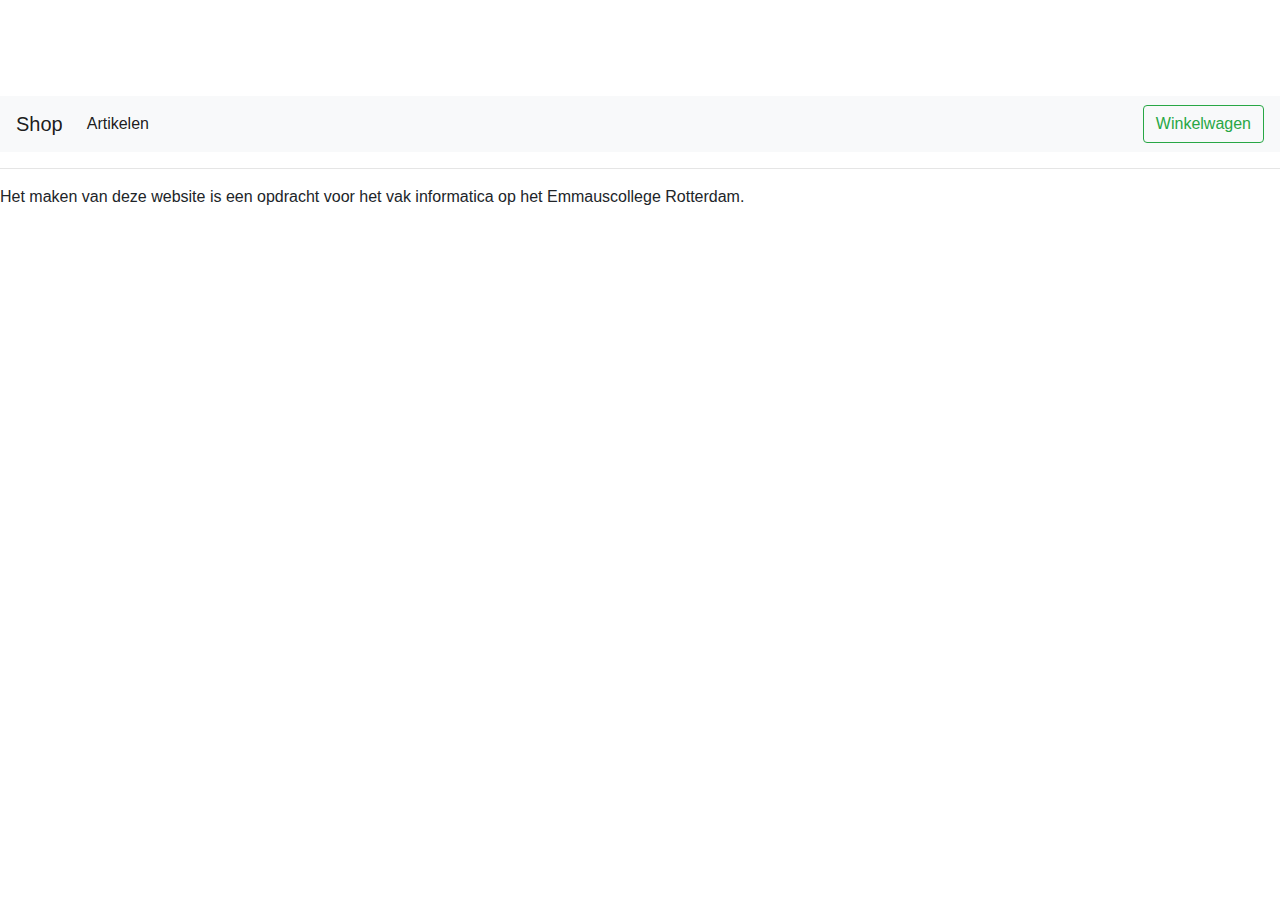
==== web/product.html @ 72845c97 "b" ====
<!doctype html>
<html lang="nl">
  <head>
    <meta name="viewport" content="width=device-width, initial-scale=1">
    <link rel="stylesheet" href="https://stackpath.bootstrapcdn.com/bootstrap/4.4.1/css/bootstrap.min.css" integrity="sha384-Vkoo8x4CGsO3+Hhxv8T/Q5PaXtkKtu6ug5TOeNV6gBiFeWPGFN9MuhOf23Q9Ifjh" crossorigin="anonymous">
    <link rel="stylesheet" href="/css/style.css">
  </head>
  <body>
    <div class="toast" data-delay="2000">
      <div class="toast-header">
        <strong class="mr-auto">Product toegevoegd</strong>
        <button type="button" class="ml-2 mb-1 close" data-dismiss="toast" aria-label="Close">
          <span aria-hidden="true">&times;</span>
        </button>
      </div>
      <div class="toast-body">
        Ga naar je <a href="/basket.html">Winkelwagen</a> om af te rekenen
      </div>
    </div>
    <nav class="navbar navbar-expand-lg navbar-light bg-light">
      <a class="navbar-brand" href="/">Shop</a>
      <button class="navbar-toggler" type="button" data-toggle="collapse" data-target="#navbarSupportedContent" aria-controls="navbarSupportedContent" aria-expanded="false" aria-label="Toggle navigation">
        <span class="navbar-toggler-icon"></span>
      </button>

      <div class="collapse navbar-collapse" id="navbarSupportedContent">
        <ul class="navbar-nav mr-auto">
          <li class="nav-item active">
            <a class="nav-link" href="/">Artikelen <span class="sr-only">(current)</span></a>
          </li>
        </ul>
        <a href="basket.html"><button class="btn btn-outline-success my-2 my-sm-0" type="submit">Winkelwagen <span class="num_products"></span></button></a>
      </div>
    </nav>
    <main id="index">
    </main>
    <footer>
      <hr>
       <p>Het maken van deze website is een opdracht voor het vak informatica op het Emmauscollege Rotterdam.</p>
   </footer>
    <!-- template for product info-->
        <template id="productcard">

      <div class="col-sm">
        <div style="display: flex; justify-content: space-beteen;">
          <h5 syle="display: inline-block"><a href="/index.html">Artikelen</a>&nbsp;&gt;&nbsp;</h5><h5 class="product_title"></h5>
        </div>
        <div class="card product">
          <h5 class="card-header product_title"></h5>
          <img width="200" class="product_image">
          <div class="card-body">
            <p class="product_description card-text"></p>
            <ul class="product-properties">
            <li><span class="propert-name">Prijs:</span><span class="product_price"></span></li>
            <li><span class="propert-name">Code:</span><span class="product_code"></span></li>
              <li><span class="propert-name">Megapixels:</span><span class="product_stat1"></span></li>
              <li><span class="propert-name">Sensor:</span><span class="product_stat2"></span></li>
            </ul>
            <input class="product_amount" type="number" value="1" min="1">
            <input class="product_id" type="hidden" name="id" data-json="">
            <button class="btn btn-outline-dark shop-button" onclick="event.stopPropagation();addAmountClosestToBasket(this);$('.toast').toast('show')">🛒</button>
          </div>
        </div>
      </div>
    </template> 
    <script src="/js/basket.js"></script>
    <script>
      (function() {
        const template = document.querySelector('#productcard');
        const app = document.getElementById('index')
        
        updateBasket()

        const container = document.createElement('div')
        container.setAttribute('class', 'container row article-container')

        app.appendChild(container)

        const urlParams = new URLSearchParams(window.location.search);
        const productId = urlParams.get('productId');

        var request = new XMLHttpRequest()
        request.open('GET', `/api/products/${productId}`, true)
        request.onload = function () {
            var product = JSON.parse(this.response)
            if (request.status >= 200 && request.status < 400) {
                const clone = template.content.cloneNode(true);
                clone.querySelector(".product_title").textContent += product.name
                clone.querySelector(".product_description").textContent = product.description
                clone.querySelector(".product_price").textContent = `€ ${product.price.toFixed(2)}`
                clone.querySelector(".product_code").textContent = product.code
                clone.querySelector(".product_id").value = product.id
                clone.querySelector(".product_id").dataset.json = JSON.stringify(product)
                clone.querySelector(".product_image").src =`/images/${product.name}.jpg`
                clone.querySelector(".product_stat1").textContent = 
                clone.querySelector(".product_stat2").textContent = 

                container.appendChild(clone)
            } else {
              const errorMessage = document.createElement('marquee')
              errorMessage.textContent = `Gah, it's not working!`
              app.appendChild(errorMessage)
            }
          }
        request.send()

      })();
    </script>
    <script src="https://code.jquery.com/jquery-3.4.1.slim.min.js" integrity="sha384-J6qa4849blE2+poT4WnyKhv5vZF5SrPo0iEjwBvKU7imGFAV0wwj1yYfoRSJoZ+n" crossorigin="anonymous"></script>
    <script src="https://cdn.jsdelivr.net/npm/popper.js@1.16.0/dist/umd/popper.min.js" integrity="sha384-Q6E9RHvbIyZFJoft+2mJbHaEWldlvI9IOYy5n3zV9zzTtmI3UksdQRVvoxMfooAo" crossorigin="anonymous"></script>
    <script src="https://stackpath.bootstrapcdn.com/bootstrap/4.4.1/js/bootstrap.min.js" integrity="sha384-wfSDF2E50Y2D1uUdj0O3uMBJnjuUD4Ih7YwaYd1iqfktj0Uod8GCExl3Og8ifwB6" crossorigin="anonymous"></script>
  </body>
</html>
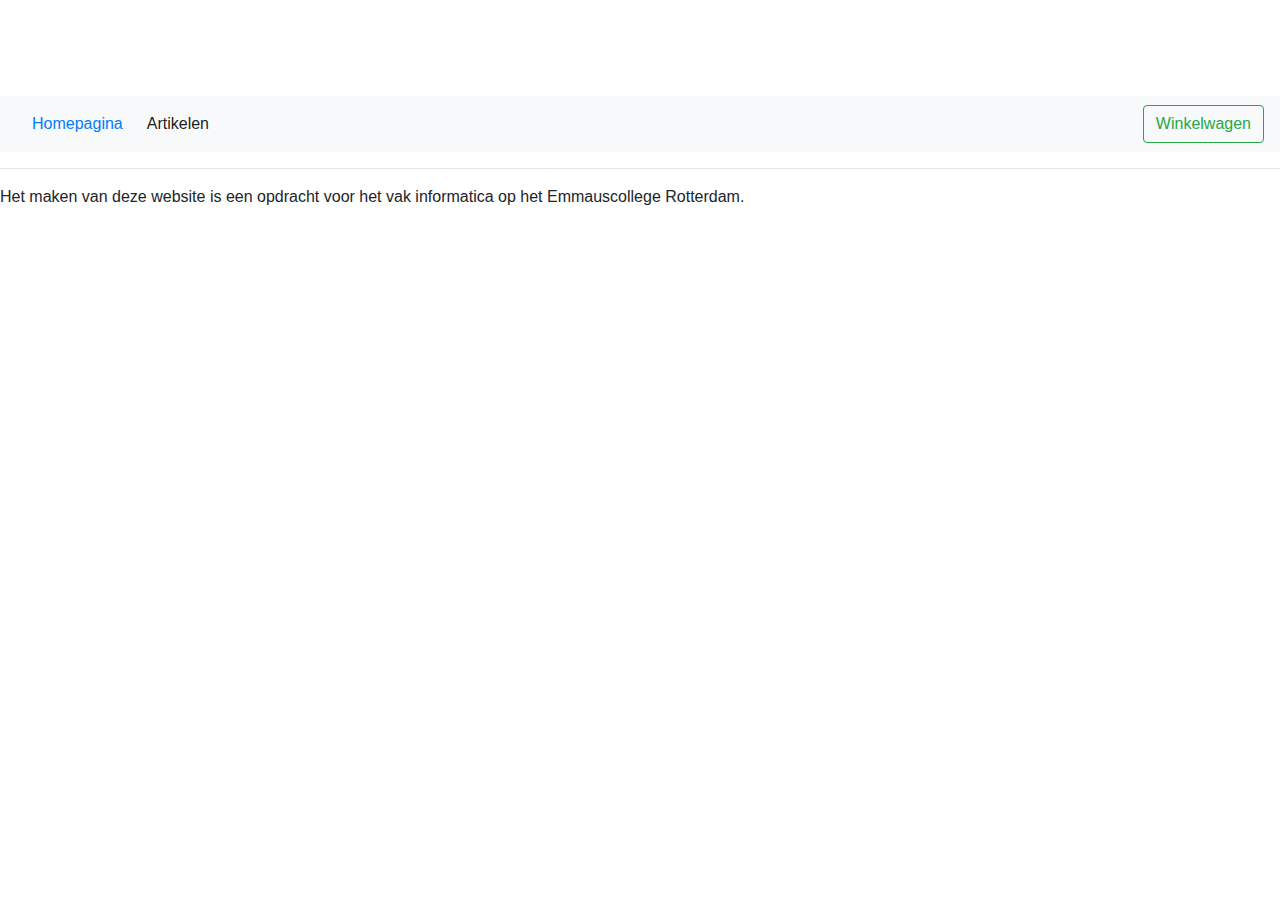
==== commit 1f6eac5c: "camera stats" ====
--- a/web/product.html
+++ b/web/product.html
@@ -18,8 +18,8 @@
       </div>
     </div>
     <nav class="navbar navbar-expand-lg navbar-light bg-light">
-      <a class="navbar-brand" href="/">Shop</a>
-      <button class="navbar-toggler" type="button" data-toggle="collapse" data-target="#navbarSupportedContent" aria-controls="navbarSupportedContent" aria-expanded="false" aria-label="Toggle navigation">
+        <a class="nav-link homepaginaText" href="index.html">Homepagina <span class="sr-only">(current)</span></a>
+        <button class="navbar-toggler" type="button" data-toggle="collapse" data-target="#navbarSupportedContent" aria-controls="navbarSupportedContent" aria-expanded="false" aria-label="Toggle navigation">
         <span class="navbar-toggler-icon"></span>
       </button>
 
@@ -51,10 +51,13 @@
           <div class="card-body">
             <p class="product_description card-text"></p>
             <ul class="product-properties">
-            <li><span class="propert-name">Prijs:</span><span class="product_price"></span></li>
-            <li><span class="propert-name">Code:</span><span class="product_code"></span></li>
-              <li><span class="propert-name">Megapixels:</span><span class="product_stat1"></span></li>
-              <li><span class="propert-name">Sensor:</span><span class="product_stat2"></span></li>
+            <li><span class="propert-name">Prijs: </span><span class="product_price"></span></li>
+            <li><span class="propert-name">Code: </span><span class="product_code"></span></li>
+              <li><span class="propert-name">Megapixels: </span><span class="camera_stat1"></span></li>
+              <li><span class="propert-name">Sensor: </span><span class="camera_stat2"></span></li>
+              <li><span class="propert-name">FPS: </span><span class="camera_stat3"></span></li>
+              <li><span class="propert-name">Bits: </span><span class="camera_stat4"></span></li>
+              <li><span class="propert-name">Geheugenkaartslots: </span><span class="camera_stat5"></span></li>
             </ul>
             <input class="product_amount" type="number" value="1" min="1">
             <input class="product_id" type="hidden" name="id" data-json="">
@@ -78,6 +81,7 @@
 
         const urlParams = new URLSearchParams(window.location.search);
         const productId = urlParams.get('productId');
+        
 
         var request = new XMLHttpRequest()
         request.open('GET', `/api/products/${productId}`, true)
@@ -87,19 +91,21 @@
                 const clone = template.content.cloneNode(true);
                 clone.querySelector(".product_title").textContent += product.name
                 clone.querySelector(".product_description").textContent = product.description
-                clone.querySelector(".product_price").textContent = `€ ${product.price.toFixed(2)}`
+                clone.querySelector(".product_price").textContent = `€${product.price.toFixed(2)}`
                 clone.querySelector(".product_code").textContent = product.code
                 clone.querySelector(".product_id").value = product.id
                 clone.querySelector(".product_id").dataset.json = JSON.stringify(product)
                 clone.querySelector(".product_image").src =`/images/${product.name}.jpg`
-                clone.querySelector(".product_stat1").textContent = 
-                clone.querySelector(".product_stat2").textContent = 
-
+              if (product.category == 'camera')
+              {
+                clone.querySelector(".camera_stat1").textContent = product.megapixels;
+                clone.querySelector(".camera_stat2").textContent = product.sensor;
+                clone.querySelector(".camera_stat3").textContent = product.fps;
+                clone.querySelector(".camera_stat4").textContent = product.bitrate;
+                clone.querySelector(".camera_stat5").textContent = product.geheugenkaartslots;
+                };
+              
                 container.appendChild(clone)
-            } else {
-              const errorMessage = document.createElement('marquee')
-              errorMessage.textContent = `Gah, it's not working!`
-              app.appendChild(errorMessage)
             }
           }
         request.send()
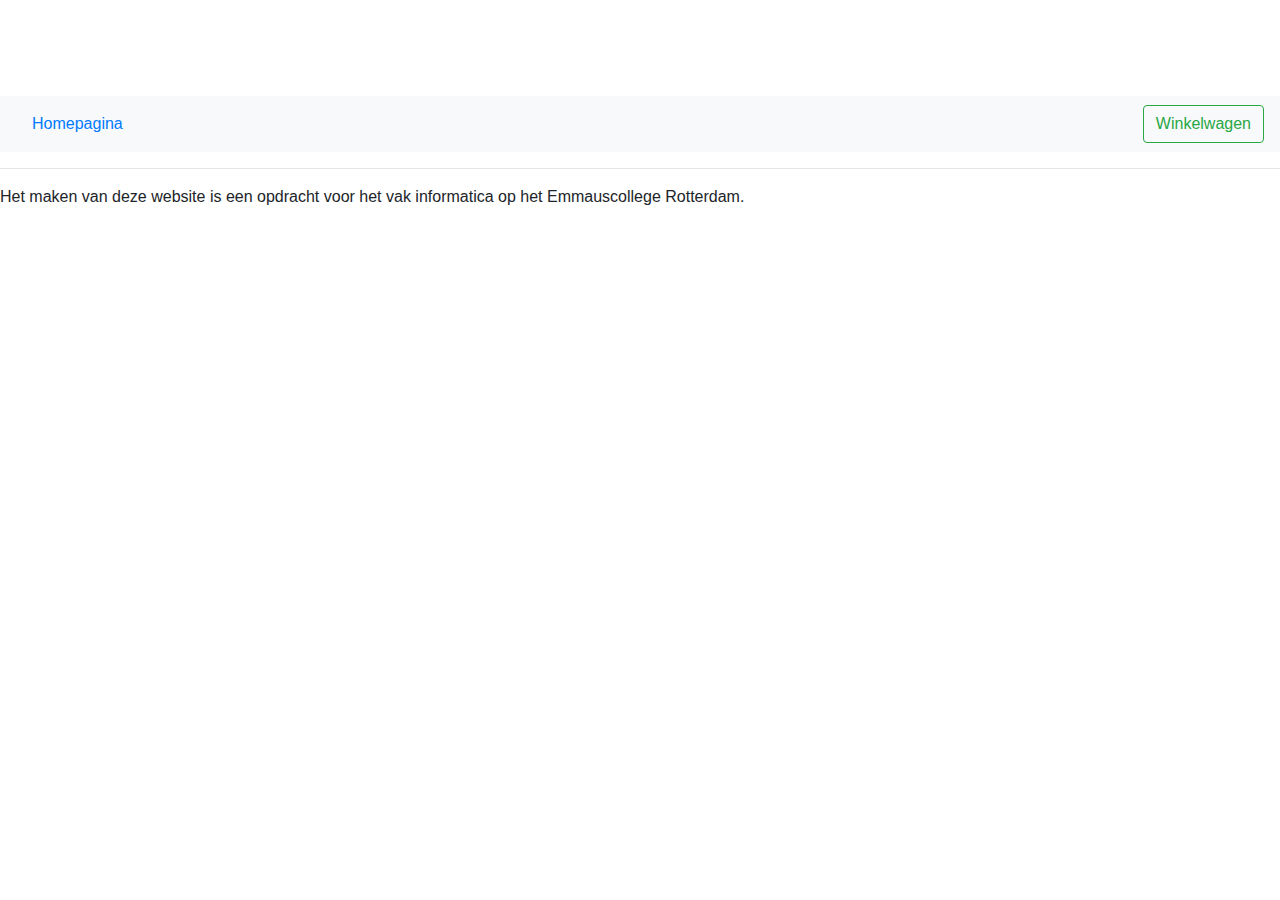
==== commit 51a874a3: "Final" ====
--- a/web/product.html
+++ b/web/product.html
@@ -26,7 +26,7 @@
       <div class="collapse navbar-collapse" id="navbarSupportedContent">
         <ul class="navbar-nav mr-auto">
           <li class="nav-item active">
-            <a class="nav-link" href="/">Artikelen <span class="sr-only">(current)</span></a>
+            <a class="nav-link" href="/"> <span class="sr-only">(current)</span></a>
           </li>
         </ul>
         <a href="basket.html"><button class="btn btn-outline-success my-2 my-sm-0" type="submit">Winkelwagen <span class="num_products"></span></button></a>
@@ -50,14 +50,9 @@
           <img width="200" class="product_image">
           <div class="card-body">
             <p class="product_description card-text"></p>
-            <ul class="product-properties">
+            <ul class="product-properties beschrijving">
             <li><span class="propert-name">Prijs: </span><span class="product_price"></span></li>
             <li><span class="propert-name">Code: </span><span class="product_code"></span></li>
-              <li><span class="propert-name">Megapixels: </span><span class="camera_stat1"></span></li>
-              <li><span class="propert-name">Sensor: </span><span class="camera_stat2"></span></li>
-              <li><span class="propert-name">FPS: </span><span class="camera_stat3"></span></li>
-              <li><span class="propert-name">Bits: </span><span class="camera_stat4"></span></li>
-              <li><span class="propert-name">Geheugenkaartslots: </span><span class="camera_stat5"></span></li>
             </ul>
             <input class="product_amount" type="number" value="1" min="1">
             <input class="product_id" type="hidden" name="id" data-json="">
@@ -96,14 +91,76 @@
                 clone.querySelector(".product_id").value = product.id
                 clone.querySelector(".product_id").dataset.json = JSON.stringify(product)
                 clone.querySelector(".product_image").src =`/images/${product.name}.jpg`
-              if (product.category == 'camera')
+              
+             if (product.category == 'camera')
               {
-                clone.querySelector(".camera_stat1").textContent = product.megapixels;
-                clone.querySelector(".camera_stat2").textContent = product.sensor;
-                clone.querySelector(".camera_stat3").textContent = product.fps;
-                clone.querySelector(".camera_stat4").textContent = product.bitrate;
-                clone.querySelector(".camera_stat5").textContent = product.geheugenkaartslots;
-                };
+                const propertiesList = clone.querySelector('.beschrijving');
+                propertiesList.innerHTML += 
+                  `<li><span class="propert-name">Megapixels: </span><span class="camera_stat1">${product.megapixels}</span></li>
+                   <li><span class="propert-name">Sensor: </span><span class="camera_stat2">${product.sensor}</span></li>
+                   <li><span class="propert-name">FPS: </span><span class="camera_stat3">${product.fps}</span></li>
+                   <li><span class="propert-name">Bits: </span><span class="camera_stat4">${product.bitrate}</span></li>
+                   <li><span class="propert-name">Geheugenkaartslots: </span><span class="camera_stat5">${product.geheugenkaartslots}</span></li>`
+                } 
+             else if (product.category == 'lenzen')    
+              {
+                const propertiesList = clone.querySelector('.beschrijving');
+                let lensTypeDisplay;
+                if (product.lenstype) {
+                    lensTypeDisplay = 'Zoom';
+                } else {
+                    lensTypeDisplay = 'Prime';
+                }
+                propertiesList.innerHTML += 
+                  `<li><span class="propert-name">Lenstype: </span><span class="camera_stat1">${lensTypeDisplay}</span></li>
+                   <li><span class="propert-name">Gewicht: </span><span class="camera_stat2">${product.gewichtlens}kg</span></li>`
+                }
+              else if (product.category == 'geheugenkaart')    
+              {
+                const propertiesList = clone.querySelector('.beschrijving');
+                propertiesList.innerHTML += 
+                  `<li><span class="propert-name">Capacity: </span><span class="camera_stat1">${product.capacityGB}</span></li>
+                   <li><span class="propert-name">Videospeed: </span><span class="camera_stat2">${product.videospeed}</span></li>
+                   <li><span class="propert-name">Readingspeed: </span><span class="camera_stat3">${product.readingspeed}</span></li>
+                   <li><span class="propert-name">Writingspeed: </span><span class="camera_stat4">${product.writingspeed}</span></li>`
+                }
+              else if (product.category == 'accu')    
+              {
+                const propertiesList = clone.querySelector('.beschrijving');
+                propertiesList.innerHTML += 
+                  `<li><span class="propert-name">Aantal volt: </span><span class="camera_stat1">${product.aantal_volt}V</span></li>
+                   <li><span class="propert-name">Capaciteit: </span><span class="camera_stat2">${product.capaciteit}mAh</span></li> `
+                }
+              else if (product.category == 'statief')    
+              {
+                const propertiesList = clone.querySelector('.beschrijving');
+                propertiesList.innerHTML += 
+                  ` <li><span class="propert-name">Materiaal: </span><span class="camera_stat1">${product.materiaal}</span></li>
+                   <li><span class="propert-name">Draagvermogen: </span><span class="camera_stat2">${product.draagvermogen}</span></li>`
+                }
+              else if (product.category == 'drone')    
+              {
+                const propertiesList = clone.querySelector('.beschrijving');
+                propertiesList.innerHTML += 
+                  `<li><span class="propert-name">Gewicht: </span><span class="camera_stat1">${product.gewichtdrone}kg</span></li>
+                   <li><span class="propert-name">v4Kvideo: </span><span class="camera_stat2">${product.v4Kvideo}</span></li>
+                   <li><span class="propert-name">Batterijgrootte: </span><span class="camera_stat3">${product.batterijgrootte}MaH</span></li>
+                   <li><span class="propert-name">Bereik: </span><span class="camera_stat4">${product.bereik_controller}km</span></li>
+                   <li><span class="propert-name">Max speed: </span><span class="camera_stat5">${product.maximale_snelheid}km/h</span></li>`
+                }
+              else if (product.category == '360camera')    
+              {
+                const propertiesList = clone.querySelector('.beschrijving');
+                let BluetoothDisplay;
+                if (product.Bluetooth) {
+                      BluetoothDisplay = 'Wel bluetooth';
+                } else {
+                      BluetoothDisplay = 'Geen bluetooth';
+                }
+                propertiesList.innerHTML += 
+                  `<li><span class="propert-name">Bluetooth: </span><span class="camera_stat1">${BluetoothDisplay}</span></li>
+                   <li><span class="propert-name">Gewicht: </span><span class="camera_stat2">${product.gewicht360}kg</span></li>`
+                }
               
                 container.appendChild(clone)
             }
